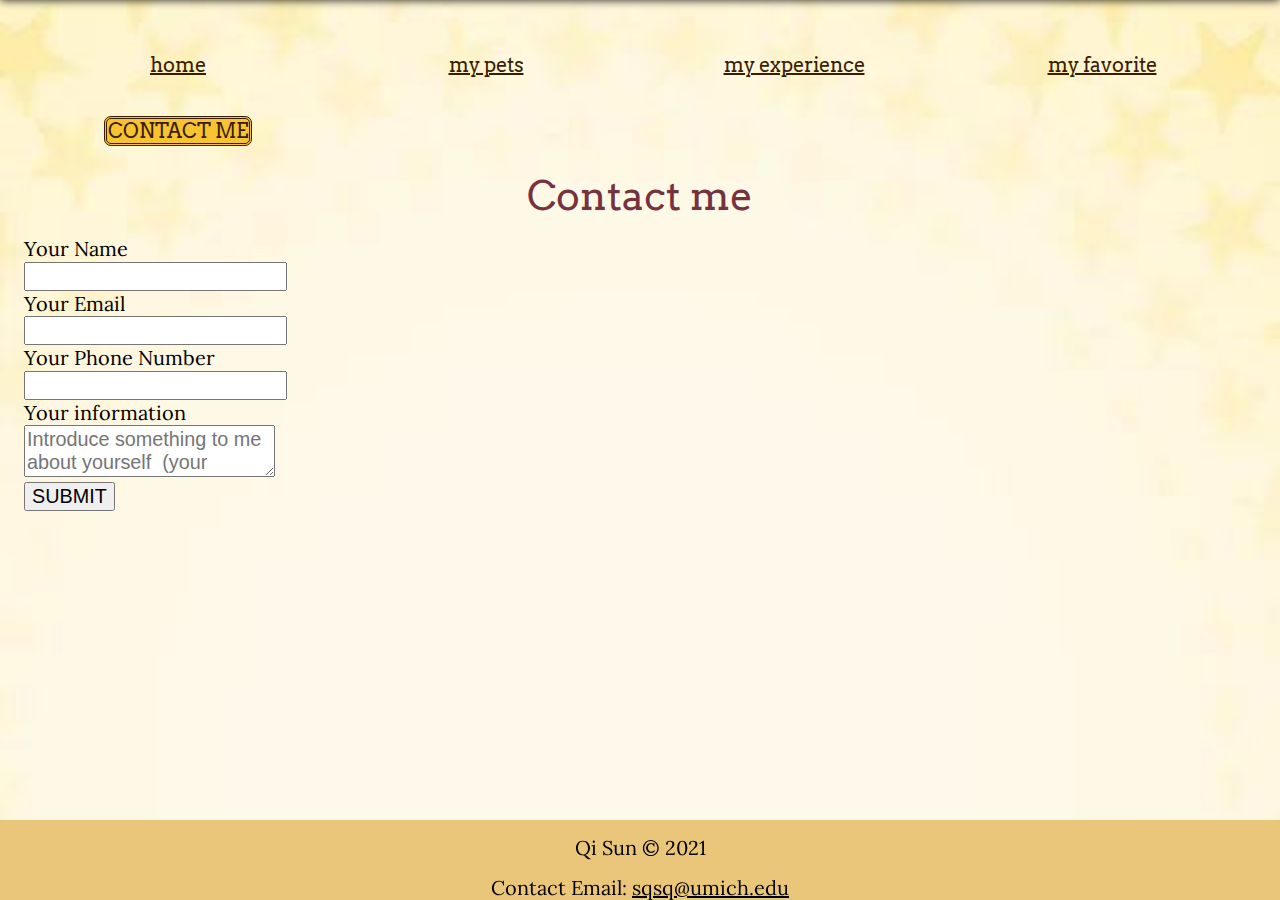
==== contact.html @ 2f19cb03 "Add files via upload" ====
<!DOCTYPE html>
<html lang="en">
<head>
<!-- Global site tag (gtag.js) - Google Analytics -->
<script async src="https://www.googletagmanager.com/gtag/js?id=G-MNKYYP6HK6"></script>
<script>
  window.dataLayer = window.dataLayer || [];
  function gtag(){dataLayer.push(arguments);}
  gtag('js', new Date());

  gtag('config', 'G-MNKYYP6HK6');
</script>
	<meta charset="UTF-8">
	<link rel="shortcut icon" type="image/jpg" href="imgs/contact.jpg">
	<meta http-equiv="Content-Security-Policy" content="upgrade-insecure-requests">
	<meta name="viewport" content="width=device-width, initial-scale=1.0">
	<link rel="stylesheet" type="text/css" href="css/html5reset.css">
	<link rel="stylesheet" type="text/css" href="css/style.css">
	<link rel='stylesheet' href='http://fonts.googleapis.com/css?family=Lora'>
	<link rel='stylesheet' href='http://fonts.googleapis.com/css?family=Arvo'>

  <title>Contact me</title>
 
</head>
<body>

	<header>
		
		<div class="skip"><a href="#main">Skip to Main Content</a></div>
		<nav class="link">
			<ul>
				<li> <a href = "index.html">home</a></li>
				<li><a  href = "pets.html">my pets</a> </li>
				<li><a  href = "experience.html">my experience</a></li>
				<li><a   href = "myfavorite.html">my favorite</a></li>
				<li><a class='current' href = "contact.html">contact me</a></li>
			</ul>
		</nav>
		<h1 id='main'>Contact me 
		</h1>
	</header>
<main>
<form action="https://formspree.io/f/myylyolw" method="POST">
  <fieldset>
    

  <div class="contact_me">
  <label for='fullname'>Your Name</label><br>
    <input type="text"  id='fullname' name='name'><br>
	

    <label for='myemail'>Your Email</label><br>
    <input type = "Contact email"  id='myemail' name='email'>
    <br>
	<label for='number'>Your Phone Number</label><br>
    <input type="text"  id='number' name='phone'><br>
    <label for='msg'> Your information</label><br>
    <textarea placeholder="Introduce something to me about yourself  (your experience, favorite, etc)" id='msg' name='msg'></textarea><br>

    <input type="submit" value='SUBMIT'></input>    
  </div>
</fieldset>
</form>
</main>
<footer>
	<p>Qi Sun &copy; 2021</p>
	<p>Contact Email: <a href="mailto:sqsq@umich.edu">sqsq@umich.edu</a></p>
</footer>
</body>
</html>
---- css/style.css ----
main{
  margin-bottom: 100px;
}
body:before {
    content: "";
    position: fixed;
    top: -10px;
    left: 0px;
    width: 100%;
    height: 10px;
    box-shadow: 0px 0px 10px rgba(0,0,0,0.9);
    
}
body{
    color: #000000;
    font-size: 20px;
    margin: 1.2em;
    background: url('../imgs/background.jpg');
    background-repeat:no-repeat;
    background-attachment: fixed;
    background-position: center;
    background-size: cover;
 
    font-family: Lora,sans-serif;

  
  
  }
  h1, h2, h3,nav{
    font-family: Arvo,Lora;
}

nav ul{
    display: grid;
    grid-template-columns: 1fr;
    
}
nav li{
    padding-bottom: 5px;
}
  
a{
      font-size: 20px;
      color: #3A1D03;
      
    }
a:hover{
      color:#F7882F;
      text-decoration: underline;
      text-decoration-style: wavy;
  }
h1{
    color: #76323F;
    font-size: 40px;
    text-align: center;
    line-height: 2;
    animation-name: zoomin;
    animation-duration: 2s;
  
  }
@keyframes zoomin {
    from{
        font-size: 2px;
    }
    to{
        font-size: 40px;
    }
}

  
p{
    padding: 15px 0px 0px 0px;
}

h2{
    color:#984B43;
}
  
  
  
footer a{
      color:black;
  }
img{
    margin-top:20px;
    margin-bottom: 50px;
    animation-name: slidein;
    animation-duration: 4s;
}
img:hover{
    border:5px dotted hotpink;
}
@keyframes slidein {
    from{
        position: relative;
        left: -1000px;
    }
    to{
        left: 0px;
    }
}
img:nth-child(2n){
    transform: rotate(-5deg);
}

img:nth-child(2n-1){
    transform: rotate(5deg);
}




  
  
  
  
  
  
footer{
    width:100%;
    background:#EAC67A;
    text-align:center;
    color:black;
    min-height: 75px;
    position: fixed;
    bottom: 0;
    left: 0;

}



  






.current{
    text-transform: uppercase;
    background-color:#F7C331;
    border-style:double;
    border-radius: 7px;
    padding: 0.2px;
    margin: 0.2px;
    text-decoration: none;
    
}



.skip a{
    background-color: white;
    left: 0;
    -webkit-transition: top 0.5s ease-out;
    transition: top 1s ease-out;
    z-index: 1;
    position: absolute;
    top: -60px;
    font-family: Arvo, Lora;
  
  
}
  
.skip a:focus{
    position:absolute;
    top:10px;
  
  }

#brief_introduction div{

    display: grid;
    margin-top: 50px;
    margin-bottom: 100px;
    grid-template-columns: 60%;
    justify-content: center;
    

    
    
}
#brief_introduction img{
    width: 100%;
    align-self: center;
    
  
    
}


#brief_introduction img:nth-child(2n){
    transform: rotate(-5deg);
}

#brief_introduction img:nth-child(2n-1){
    transform: rotate(5deg);
}



.school img{
    width: 70%;
    margin-top:  40px;
}


#dogs img:nth-child(2n){
    transform: rotate(-5deg);
}

#dogs img:nth-child(2n-1){
    transform: rotate(5deg);
}

.dog1_photo{
   display: grid;
   grid-template-columns: 45% 45%;
   justify-content: space-between;
}
#dogs img{
    width: 80%;
    margin-top: 40px;
}
.dog2_photo {
    display: grid;
    grid-template-columns: 40% 40%;
    justify-content: space-between;
 }












#school div{
    text-align: center;
    
}

#experience {
    display: grid;
    grid-template-columns: 100%;
    row-gap: 30px;
}

#experience div h2{
    font-size: 30px;
    text-align: center;
}
#teaching{
    text-align: center;
}
/*#teaching img{
    width: 70%;
}*/
.teaching_picture{
    display: grid;
    grid-template-columns: 1fr 1fr 1fr;
}

.teaching_picture img:nth-child(2n){
    transform: rotate(-5deg);
    grid-column: 2 /span 2;
    margin-right: 15px;
}

    


.teaching_picture img:nth-child(2n-1){
    transform: rotate(5deg);
    grid-column: 1 /span 2;
    margin-left: 15px;
}

#teaching img{
    margin-top: 40px;
}


#places {
    display: grid;
    grid-template-columns: 1fr;
    align-items: flex-start;
    margin-top: 15px;
}

#journey{
    text-align: center;
}


#places >div{
    text-align: center;

}
#places h3{
    font-size: 25px;
    color: #984B43;
}

/*#places img{
    align-self: center;
    width: 70%;

}*/
.erhai_images{
    margin-top: 40px;
    display: grid;
    grid-template-columns: 1fr 1fr 1fr ;
}
.erhai_images img:nth-child(2n-1){
    grid-column: 1 /span 2;
    margin-left: 15px;
}
.erhai_images img:nth-child(2n){
    grid-column: 2 /span 2;
    margin-right: 15px;
}

.mountain_images{
    margin-top: 40px;
    display: grid;
    grid-template-columns: 1fr 1fr 1fr ;
}
.mountain_images img:nth-child(2n-1){
    grid-column: 1 /span 2;
    margin-left: 15px;
}
.mountain_images img:nth-child(2n){
    grid-column: 2 /span 2;
    margin-right: 15px;
}



#favorite {
    display: grid;
    row-gap: 30px;
    justify-content: center;
}

.animal{
    display: grid;
    grid-template-columns: 1fr;
    grid-template-columns: 95%;
    justify-content: center;
}
.animal>div{
    border: 2px dotted #DCAE1D;
}
.food{
   display: grid;
   grid-template-columns: 1fr;
   grid-template-columns: 95%;
   justify-content: center;
}
.food>div{
    border: 2px dotted #DCAE1D;
}
#favorite div h2{
    font-size: 30px;
    text-align: center;
}
#food>p{
    font-size: 25px;
    text-align: center;
}
#zoo>p{
    font-size: 25px;
    text-align: center;
}
.animal {
    text-align: center;
}
.food {
    text-align: center;
}



#favorite img{
    width: 70%;
    margin-top: 50px;
   
}


@media screen and (prefers-reduced-motion: reduce){
    img{

      animation: none;
    
   }
   h1{
       animation: none;
   }
  }

  @media screen and (min-width: 800px){
    nav{
        width: 100%;
        
    }
    nav ul{
        grid-template-columns: 1fr 1fr 1fr 1fr;
        justify-content: space-between;
        align-items: center;
        text-align: center;
    
    }
    #places{
        grid-template-columns: 1fr 1fr;
        
    }
    #places .Erhai{
        border-right: 2px dotted #DCAE1D;
    }
    .erhai_images{
        margin-right: 20px;
    }
    .mountain_images{
        margin-left: 20px;
    }

    
    .animal{
        display: flex;
        flex-direction: row;
        flex-wrap: wrap;
        justify-content: center;
    }
    .animal>div{
        flex-basis: 400px;
    }
    .food{
       display: flex;
       flex-direction: row;
       flex-wrap: wrap;
       justify-content: center;
    }
    .food>div{
        flex-basis: 400px;
    }
   
    
    
    #favorite img{
        width: 70%;
        margin-top: 50px;
       
    }
    #brief_introduction div{
        grid-template-columns: 1fr 1fr;
        justify-content: space-between;
        justify-items: center;
       


    }
    #brief_introduction div img{
       width: 70%;
       align-self: center;
      
    }
    .school{
        display: grid;
        grid-template-columns: 1fr 1fr;
        justify-items: center;
        justify-content: center;
    }
    .school img{
        width:70%;
    }
    nav li{
        font-size: 50px;
    }
    .teaching_picture{
        grid-template-columns: 1fr 1fr 1fr 1fr ;
        justify-items: center;
    }

    
    
    .teaching_picture img:nth-child(1){
        transform: rotate(-5deg);
        grid-column: 1 /span 2;
        margin-right: 15px;
        width: 90%;
    }
    .teaching_picture img:nth-child(2){
        transform: rotate(5deg);
        grid-column: 3 /span 2;
        margin-right: 15px;
        width: 90%;
    }
    .teaching_picture img:nth-child(3){
        transform: rotate(0deg);
        grid-column: 2 /span 2;
        margin-right: 15px;
        width: 90%;
    }


    
    


    


  }
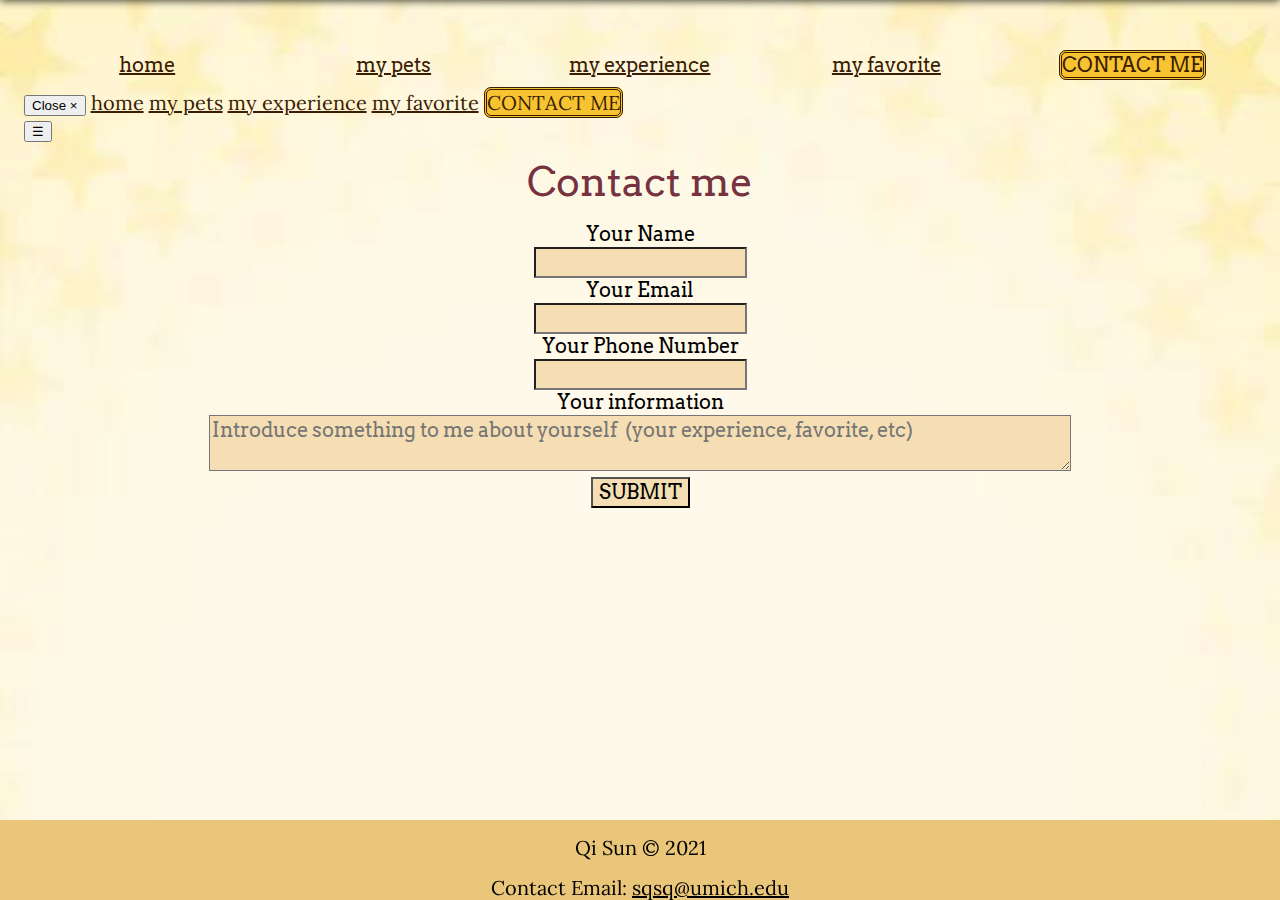
==== commit 756d8523: "Add files via upload" ====
--- a/contact.html
+++ b/contact.html
@@ -29,13 +29,38 @@
 		<div class="skip"><a href="#main">Skip to Main Content</a></div>
 		<nav class="link">
 			<ul>
-				<li> <a href = "index.html">home</a></li>
+			    <li> <a href = "index.html">home</a></li>
 				<li><a  href = "pets.html">my pets</a> </li>
-				<li><a  href = "experience.html">my experience</a></li>
-				<li><a   href = "myfavorite.html">my favorite</a></li>
+				<li><a href = "experience.html">my experience</a></li>
+				<li><a href = "myfavorite.html">my favorite</a></li>
 				<li><a class='current' href = "contact.html">contact me</a></li>
 			</ul>
 		</nav>
+
+
+
+
+
+				<!-- Sidebar -->
+				<div class="sidebar bar-block"  id="mySidebar">
+					<button onclick="bar_close()" class="bar-item close">Close &times;</button>
+					<a href="index.html" class="bar-item">home</a>
+					<a href="pets.html" class="bar-item">my pets</a>
+					<a href="experience.html" class="bar-item">my experience</a>
+					<a class="bar-item" href = "myfavorite.html">my favorite</a>
+					<a class='current' class="bar-item" href = "contact.html">contact me</a>
+					
+				
+				  </div>
+				  
+				  <!-- Page Content -->
+				  <div class="menu">
+					<button  onclick="bar_open()">☰</button>
+				  </div>
+
+
+
+
 		<h1 id='main'>Contact me 
 		</h1>
 	</header>
@@ -61,10 +86,12 @@
   </div>
 </fieldset>
 </form>
+
 </main>
 <footer>
 	<p>Qi Sun &copy; 2021</p>
 	<p>Contact Email: <a href="mailto:sqsq@umich.edu">sqsq@umich.edu</a></p>
 </footer>
+<script src="js/all.js"></script>
 </body>
 </html>--- a/css/style.css
+++ b/css/style.css
@@ -261,9 +261,7 @@
 #teaching{
     text-align: center;
 }
-/*#teaching img{
-    width: 70%;
-}*/
+
 .teaching_picture{
     display: grid;
     grid-template-columns: 1fr 1fr 1fr;
@@ -310,11 +308,7 @@
     color: #984B43;
 }
 
-/*#places img{
-    align-self: center;
-    width: 70%;
-
-}*/
+
 .erhai_images{
     margin-top: 40px;
     display: grid;
@@ -393,28 +387,58 @@
 #favorite img{
     width: 70%;
     margin-top: 50px;
+    transform: rotate(0deg);
    
 }
 
-
-@media screen and (prefers-reduced-motion: reduce){
-    img{
-
-      animation: none;
-    
-   }
-   h1{
-       animation: none;
-   }
-  }
-
-  @media screen and (min-width: 800px){
+.flipbox { 
+    position: relative; 
+    perspective: 1000px; 
+}
+.flipbox:hover .side:nth-child(1) { 
+    transform: rotateY(180deg);
+ }
+.flipbox:hover .side:nth-child(2) { 
+    transform: rotateY(0deg); 
+}
+.side { 
+    transition: 0.6s; 
+    transform-style: preserve-3d; 
+    backface-visibility: hidden; 
+    width: inherit; 
+    height: inherit; }
+.side:nth-child(1) { 
+    
+    
+}
+.side:nth-child(2) { 
+    position: absolute; 
+    left: 10px;
+    top: 60px;
+    transform: rotateY(180deg); 
+}
+.contact_me{
+    text-align: center;
+    font-family: Arvo, sans-serif;
+}
+input ,textarea{
+    background-color: #F5DEB3;
+    font-family: Arvo, sans-serif;
+}
+textarea{
+    width: 70%;
+}
+
+
+
+
+  @media screen and (min-width: 850px){
     nav{
         width: 100%;
         
     }
     nav ul{
-        grid-template-columns: 1fr 1fr 1fr 1fr;
+        grid-template-columns: 1fr 1fr 1fr 1fr 1fr;
         justify-content: space-between;
         align-items: center;
         text-align: center;
@@ -522,15 +546,27 @@
 
   }
 
-
-
-
-
-
-
-
-
-
-
-
-
+  @media screen and (prefers-reduced-motion: reduce){
+    img{
+
+      animation: none;
+    
+   }
+   h1{
+       animation: none;
+   }
+  }
+
+
+
+
+
+
+
+
+
+
+
+
+
+
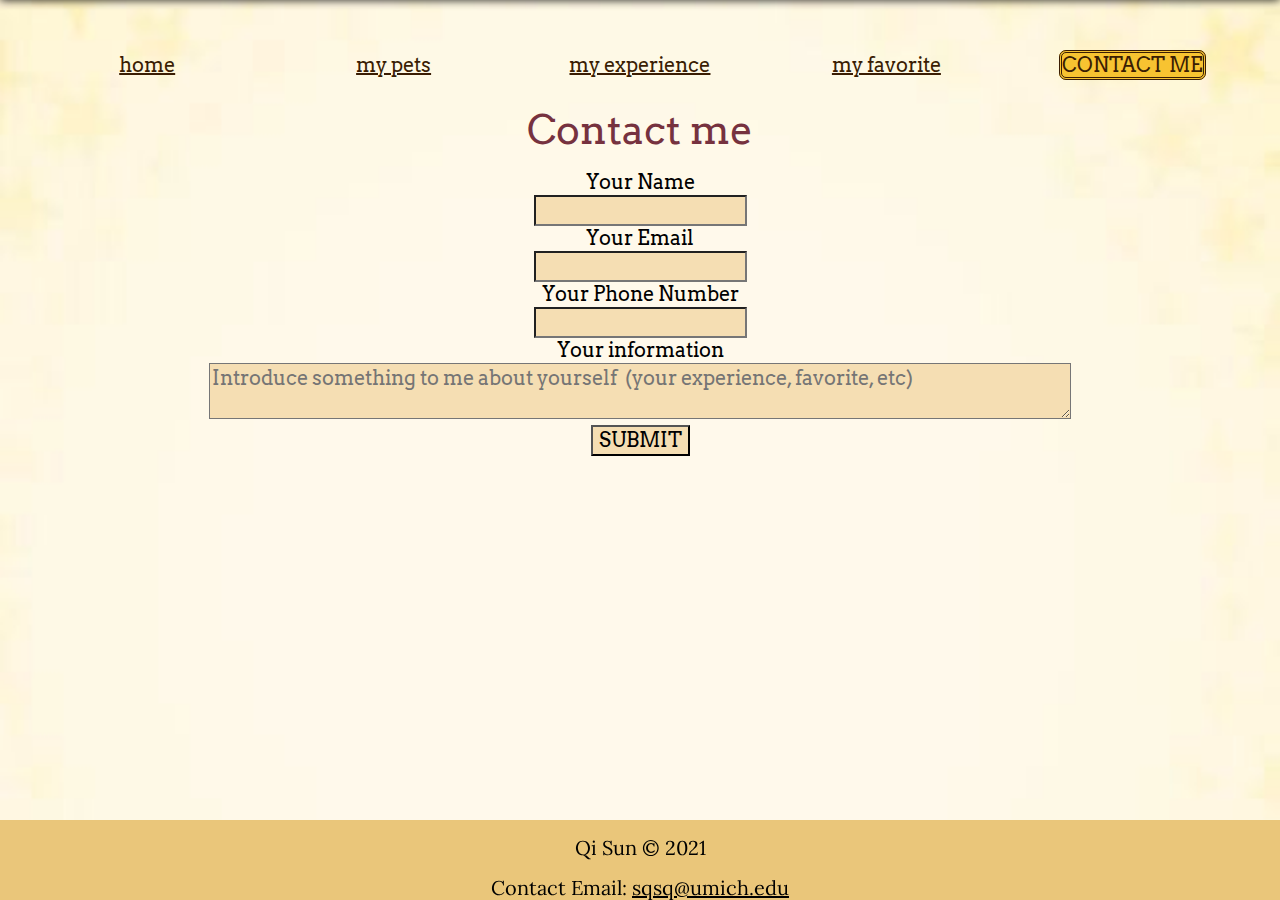
==== commit 2c807647: "Add files via upload" ====
--- a/contact.html
+++ b/contact.html
@@ -61,10 +61,10 @@
 
 
 
-		<h1 id='main'>Contact me 
-		</h1>
+	
 	</header>
 <main>
+	<h1 id='main'>Contact me</h1>
 <form action="https://formspree.io/f/myylyolw" method="POST">
   <fieldset>
     
--- a/css/style.css
+++ b/css/style.css
@@ -1,4 +1,6 @@
-
+html {
+    scroll-behavior: smooth;
+  }
 
 
 main{
@@ -32,6 +34,13 @@
   h1, h2, h3,nav{
     font-family: Arvo,Lora;
 }
+.link{
+    display:none;
+
+}
+#mySidebar{
+    display: none;
+}
 
 nav ul{
     display: grid;
@@ -145,8 +154,6 @@
     background-color:#F7C331;
     border-style:double;
     border-radius: 7px;
-    padding: 0.2px;
-    margin: 0.2px;
     text-decoration: none;
     
 }
@@ -380,7 +387,9 @@
 }
 .food {
     text-align: center;
-}
+   
+}
+
 
 
 
@@ -391,32 +400,7 @@
    
 }
 
-.flipbox { 
-    position: relative; 
-    perspective: 1000px; 
-}
-.flipbox:hover .side:nth-child(1) { 
-    transform: rotateY(180deg);
- }
-.flipbox:hover .side:nth-child(2) { 
-    transform: rotateY(0deg); 
-}
-.side { 
-    transition: 0.6s; 
-    transform-style: preserve-3d; 
-    backface-visibility: hidden; 
-    width: inherit; 
-    height: inherit; }
-.side:nth-child(1) { 
-    
-    
-}
-.side:nth-child(2) { 
-    position: absolute; 
-    left: 10px;
-    top: 60px;
-    transform: rotateY(180deg); 
-}
+
 .contact_me{
     text-align: center;
     font-family: Arvo, sans-serif;
@@ -429,21 +413,109 @@
     width: 70%;
 }
 
+.left_display ,.right_display{
+   background-color: yellow;
+   border: 2px solid  black;
+   border-radius: 2px;
+   
+ 
+
+
+}
+.sidebar{
+
+    width:auto;
+    background-color:#fff;
+    position:fixed;
+    z-index:1;
+    overflow:auto
+}
+.bar-block {
+    background-color: #F7EED6;
+    width:auto;
+    height: auto;
+    text-align: left;
+    padding: 8px 16px;
+    display:block;
+    border:none;
+}
+.bar-item{
+    
+    padding:8px 16px;
+    width:100%;
+    border:none;
+    display:block;
+    text-align: left;
+    white-space: normal;
+    float:none;
+
+}
+.close{
+    background-color: #FFFFCC;
+    font-size: 20px;
+
+}
+.menu button{
+    width: 40px;
+    background-color: #FFFF99;
+
+}
+.top{
+    text-align: center;
+}
+
+
+
+
+
+
+
 
 
 
   @media screen and (min-width: 850px){
+    .link{
+        display: inline;
+
+    }
+    .menu{
+        display: none;
+    }
+    #mySidebar{
+        display: none;
+    }
+  
+
     nav{
         width: 100%;
         
     }
     nav ul{
-        grid-template-columns: 1fr 1fr 1fr 1fr 1fr;
-        justify-content: space-between;
-        align-items: center;
-        text-align: center;
-    
-    }
+        grid-template-columns: 1fr 1fr 1fr 1fr 1fr ;
+        justify-content: center;
+        align-items:center;
+        text-align:center;
+
+    
+    }
+    nav li:nth-child(1){
+        grid-column: 1/ span 1;
+    }
+    nav li:nth-child(2){
+        grid-column: 3/ span 1;
+    }
+    nav li:nth-child(3){
+        grid-column: 5/ span 1;
+    }
+    nav li:nth-child(4){
+        grid-column: 2/ span 1;
+    }
+    nav li:nth-child(5){
+        grid-column: 4/ span 1;
+    }
+   
+  
+
     #places{
         grid-template-columns: 1fr 1fr;
         
@@ -535,16 +607,138 @@
         margin-right: 15px;
         width: 90%;
     }
-
-
-    
-    
-
-
-    
-
-
-  }
+    .flipbox { 
+        position: relative; 
+        perspective: 1000px; 
+    }
+    .flipbox:hover .side:nth-child(1){ 
+        transform: rotateY(180deg);
+     }
+    .flip_focus:focus .side:nth-child(1){
+        transform: rotateY(180deg);
+    }
+     /*.flipbox:focus-within .side:nth-child(1){
+        transform: rotateY(180deg);
+
+     }
+     .flipbox:active .side:nth-child(1){
+        transform: rotateY(180deg);
+
+     }
+     .flipbox:focus .side:nth-child(1){
+        transform: rotateY(180deg);
+
+     }*/
+     
+
+    .flipbox:hover .side:nth-child(2) { 
+        transform: rotateY(0deg); 
+    }
+    .flip_focus:focus .side:nth-child(2){
+        transform: rotateY(0deg);
+    }
+    /*.flipbox:focus-within .side:nth-child(2){
+        transform: rotateY(0deg); 
+
+    }
+    .flipbox:active .side:nth-child(2){
+        transform: rotateY(0deg); 
+
+    }
+    .flipbox:focus .side:nth-child(2){
+        transform: rotateY(0deg); 
+
+    }*/
+    
+    .side { 
+        transition: 0.6s; 
+        transform-style: preserve-3d; 
+        -webkit-backface-visibility: hidden;
+        backface-visibility: hidden; 
+        width: inherit; 
+        height: inherit; }
+    
+    .side:nth-child(2) { 
+        position: absolute; 
+        left: inherit;
+        top: 70px;
+        transform: rotateY(180deg); 
+    }
+
+
+
+    
+    
+
+
+    
+
+
+  }
+
+
+
+
+
+
+  @media screen and (min-width: 1200px){
+
+    nav li:nth-child(1){
+        grid-column: 1/ span 1;
+    }
+    nav li:nth-child(2){
+        grid-column: 2/ span 1;
+    }
+    nav li:nth-child(3){
+        grid-column: 3/ span 1;
+    }
+    nav li:nth-child(4){
+        grid-column: 4/ span 1;
+    }
+    nav li:nth-child(5){
+        grid-column: 5/ span 1;
+    }
+    #brief_introduction div{
+        grid-template-columns: 1fr 1fr 1fr ;
+        
+       
+
+
+    }
+    .teaching_picture{
+        grid-template-columns: 1fr 1fr 1fr ;
+    }
+
+    
+    
+    .teaching_picture img:nth-child(1){
+        grid-column: 1 /span 1;
+       
+    }
+    .teaching_picture img:nth-child(2){
+        transform: rotate(0deg);
+        grid-column: 2 /span 1;
+    
+    }
+    .teaching_picture img:nth-child(3){
+        transform: rotate(5deg);
+        grid-column: 3 /span 1;
+       
+    }
+    .animal>div{
+        flex-basis: 500px;
+    }
+    .food>div{
+        flex-basis: 500px;
+    }
+  
+
+
+      
+  }
+     
+
+
 
   @media screen and (prefers-reduced-motion: reduce){
     img{
@@ -556,17 +750,23 @@
        animation: none;
    }
   }
-
-
-
-
-
-
-
-
-
-
-
-
-
-
+  html{
+    scroll-behavior: auto; 
+}
+   body{
+    background-attachment: initial;
+  }
+
+
+
+
+
+
+
+
+
+
+
+
+
+
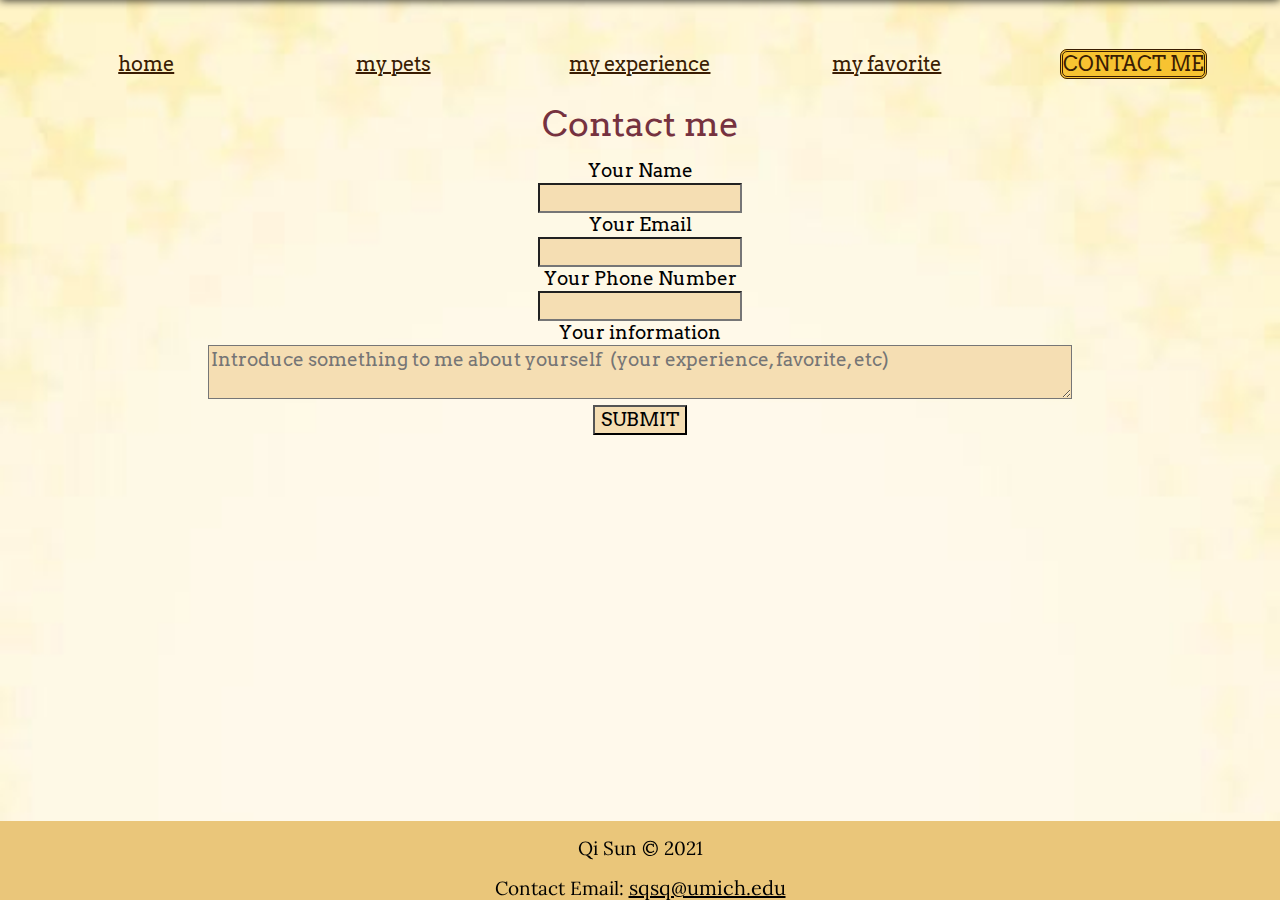
==== commit 5789de80: "Add files via upload" ====
--- a/contact.html
+++ b/contact.html
@@ -53,7 +53,7 @@
 				
 				  </div>
 				  
-				  <!-- Page Content -->
+				 
 				  <div class="menu">
 					<button  onclick="bar_open()">☰</button>
 				  </div>
--- a/css/style.css
+++ b/css/style.css
@@ -18,7 +18,7 @@
 }
 body{
     color: #000000;
-    font-size: 20px;
+    font-size: 17px;
     margin: 1.2em;
     background: url('../imgs/background.jpg');
     background-repeat:no-repeat;
@@ -52,7 +52,7 @@
 }
   
 a{
-      font-size: 20px;
+      font-size: 17px;
       color: #3A1D03;
       
     }
@@ -63,7 +63,7 @@
   }
 h1{
     color: #76323F;
-    font-size: 40px;
+    font-size: 30px;
     text-align: center;
     line-height: 2;
     animation-name: zoomin;
@@ -75,7 +75,7 @@
         font-size: 2px;
     }
     to{
-        font-size: 40px;
+        font-size: 30px;
     }
 }
 
@@ -262,7 +262,7 @@
 }
 
 #experience div h2{
-    font-size: 30px;
+    font-size: 25px;
     text-align: center;
 }
 #teaching{
@@ -311,7 +311,7 @@
 
 }
 #places h3{
-    font-size: 25px;
+    font-size: 20px;
     color: #984B43;
 }
 
@@ -394,6 +394,7 @@
 
 
 #favorite img{
+    animation: none;
     width: 70%;
     margin-top: 50px;
     transform: rotate(0deg);
@@ -456,7 +457,9 @@
 
 }
 .menu button{
-    width: 40px;
+    width: 50px;
+    height: 50px;
+    
     background-color: #FFFF99;
 
 }
@@ -465,15 +468,51 @@
 }
 
 
-
-
-
-
-
-
-
-
-  @media screen and (min-width: 850px){
+.flip_focus {
+    text-decoration: none;
+
+}
+.flip_focus:hover{
+    text-decoration: none;
+    color: black;
+}
+.flip_focus:active{
+    text-decoration: none;
+}
+
+
+
+
+
+
+
+
+
+
+@media screen and (min-width: 850px){
+    body{
+        font-size: 19px;
+    }
+    h1{
+        font-size: 35px;
+    }
+    h2{
+        font-size: 30px;
+    }
+    h3{
+        font-size: 28px;
+    }
+    a{
+        font-size:18px;
+    }
+    @keyframes zoomin {
+        from{
+            font-size: 2px;
+        }
+        to{
+            font-size: 35px;
+        }
+    }
     .link{
         display: inline;
 
@@ -535,7 +574,8 @@
         display: flex;
         flex-direction: row;
         flex-wrap: wrap;
-        justify-content: center;
+        justify-content: space-evenly;
+        align-items: baseline;
     }
     .animal>div{
         flex-basis: 400px;
@@ -544,7 +584,8 @@
        display: flex;
        flex-direction: row;
        flex-wrap: wrap;
-       justify-content: center;
+       justify-content: space-evenly;
+       align-items:center;
     }
     .food>div{
         flex-basis: 400px;
@@ -617,38 +658,14 @@
     .flip_focus:focus .side:nth-child(1){
         transform: rotateY(180deg);
     }
-     /*.flipbox:focus-within .side:nth-child(1){
-        transform: rotateY(180deg);
-
-     }
-     .flipbox:active .side:nth-child(1){
-        transform: rotateY(180deg);
-
-     }
-     .flipbox:focus .side:nth-child(1){
-        transform: rotateY(180deg);
-
-     }*/
      
 
     .flipbox:hover .side:nth-child(2) { 
         transform: rotateY(0deg); 
     }
-    .flip_focus:focus .side:nth-child(2){
+    .flip_focus:focus  .side:nth-child(2){
         transform: rotateY(0deg);
     }
-    /*.flipbox:focus-within .side:nth-child(2){
-        transform: rotateY(0deg); 
-
-    }
-    .flipbox:active .side:nth-child(2){
-        transform: rotateY(0deg); 
-
-    }
-    .flipbox:focus .side:nth-child(2){
-        transform: rotateY(0deg); 
-
-    }*/
     
     .side { 
         transition: 0.6s; 
@@ -681,7 +698,10 @@
 
 
 
-  @media screen and (min-width: 1200px){
+@media screen and (min-width: 1200px){
+    a{
+        font-size:20px;
+    }
 
     nav li:nth-child(1){
         grid-column: 1/ span 1;
@@ -731,6 +751,45 @@
     .food>div{
         flex-basis: 500px;
     }
+    .erhai_images{
+        grid-template-columns: 1fr 1fr 1fr 1fr ;
+    }
+    .erhai_images img:nth-child(1){
+        grid-column: 1 /span 2;
+        width: 90%;
+
+    }
+    .erhai_images img:nth-child(2){
+        grid-column: 3 /span 2;
+        width: 90%
+    }
+    .erhai_images img:nth-child(3){
+        grid-column: 2 /span 2;
+        width: 90%;
+        transform: rotate(0deg);
+    }
+
+
+    
+    .mountain_images{
+        grid-template-columns: 1fr 1fr 1fr 1fr;
+    }
+    .mountain_images img:nth-child(1){
+        grid-column: 1 /span 2;
+        width: 90%;
+    }
+    .mountain_images img:nth-child(2){
+        grid-column: 3 /span 2;
+        width: 90%;
+    }
+    .mountain_images img:nth-child(3){
+        grid-column: 2 /span 2;
+        width: 90%;
+        transform: rotate(0deg);
+    }
+
+    
+    
   
 
 
@@ -740,7 +799,7 @@
 
 
 
-  @media screen and (prefers-reduced-motion: reduce){
+@media screen and (prefers-reduced-motion: reduce){
     img{
 
       animation: none;
@@ -749,24 +808,59 @@
    h1{
        animation: none;
    }
-  }
-  html{
+   html{
     scroll-behavior: auto; 
 }
    body{
     background-attachment: initial;
   }
-
-
-
-
-
-
-
-
-
-
-
-
-
-
+.flipbox { 
+    position:initial;
+    perspective: initial;
+}
+.flipbox:hover .side:nth-child(1){ 
+    transform: initial;
+ }
+.flip_focus:focus .side:nth-child(1){
+    transform: initial;
+}
+.flipbox:hover .side:nth-child(2) { 
+    transform:initial; 
+}
+.flip_focus:focus  .side:nth-child(2){
+    transform: initial;
+}
+  
+.side { 
+    transition: none;
+    
+ }
+
+.side:nth-child(2) { 
+    position: initial;
+    left: initial;
+    top: initial;
+    transform: none;
+}
+.skip a{
+    transition: none;
+}
+
+  }
+  
+
+
+
+
+
+
+
+
+
+
+
+
+
+
+
+
